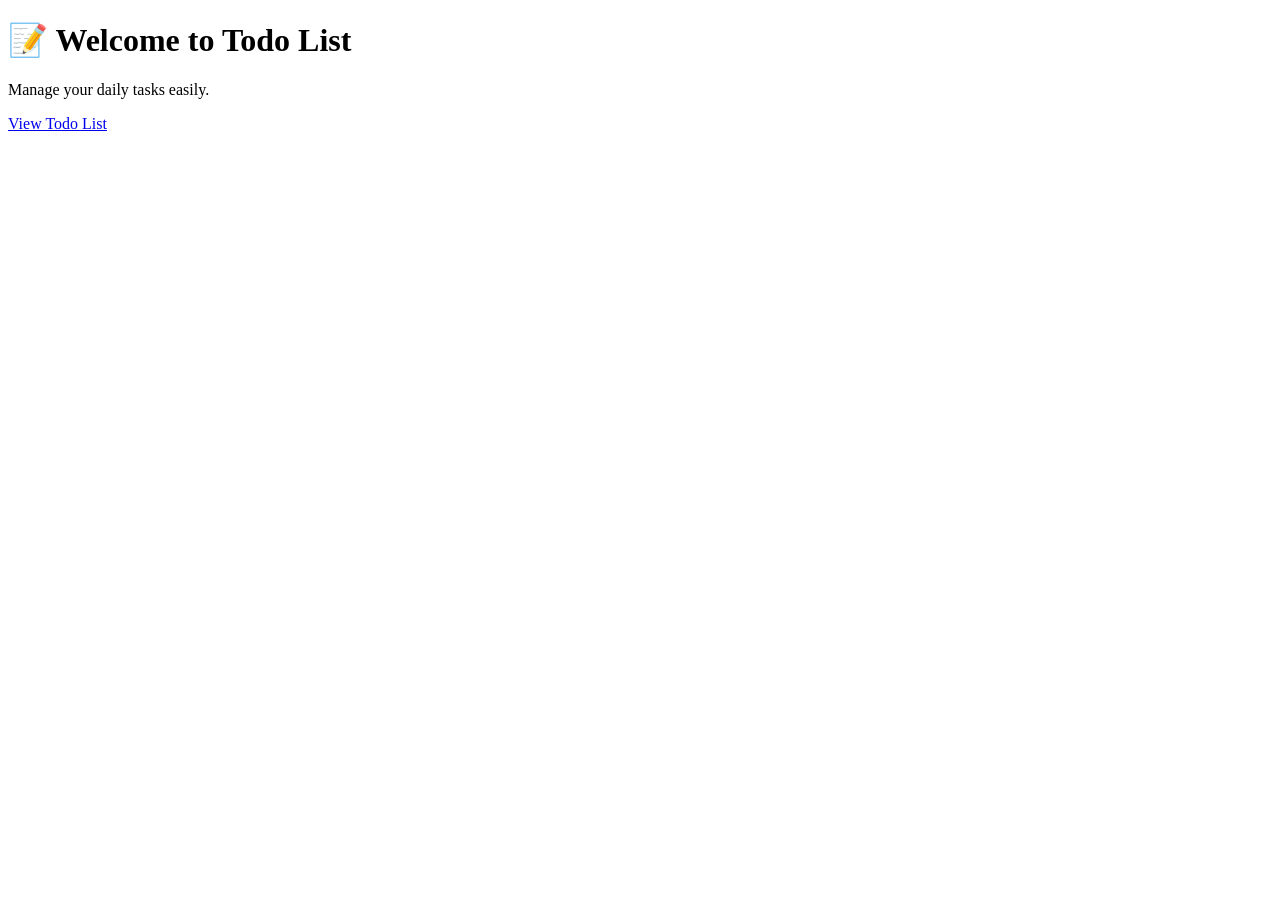
==== target/classes/templates/web/views/home/index.html @ b1ab44f1 "deploy" ====
<!DOCTYPE html>
<html lang="en" xmlns:th="http://www.thymeleaf.org">
<head>
    <meta charset="UTF-8">
    <meta name="viewport" content="width=device-width, initial-scale=1.0">
    <title>Todo List - Home</title>

    <link rel="stylesheet" th:href="@{/css/home.css}">
</head>
<body>

<div class="container">
    <h1>📝 Welcome to Todo List</h1>

    <p>Manage your daily tasks easily.</p>

    <a href="/job" class="btn">
        View Todo List
    </a>
</div>

</body>
</html>
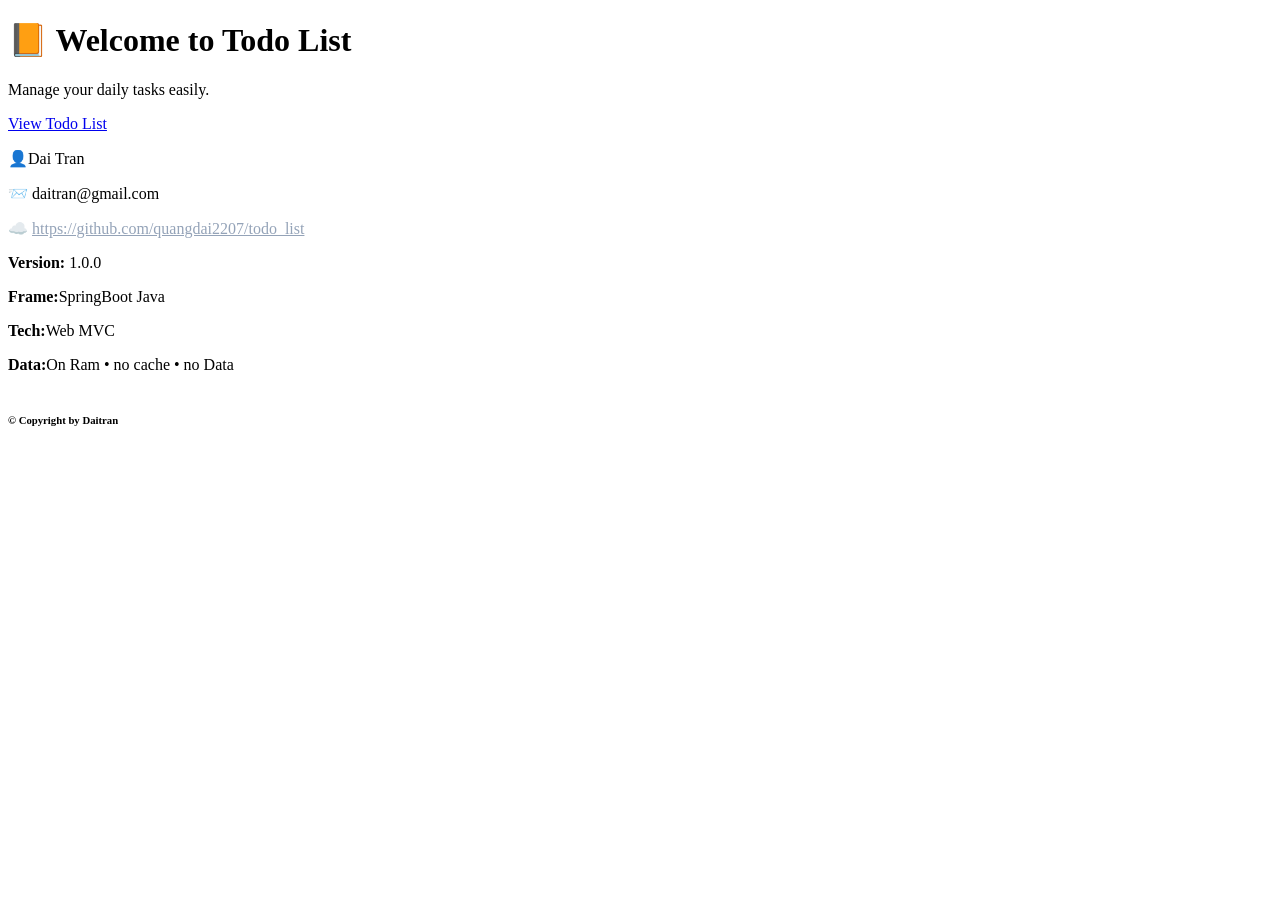
==== commit 097777e8: "add css light" ====
--- a/target/classes/templates/web/views/home/index.html
+++ b/target/classes/templates/web/views/home/index.html
@@ -10,13 +10,28 @@
 <body>
 
 <div class="container">
-    <h1>📝 Welcome to Todo List</h1>
+    <h1>📙 Welcome to Todo List</h1>
 
     <p>Manage your daily tasks easily.</p>
 
     <a href="/job" class="btn">
         View Todo List
     </a>
+
+    <div class="author">
+        <p><strong>👤</strong>Dai Tran</p>
+        <p><strong>📨 </strong> daitran@gmail.com</p>
+        <p><strong>☁️ </strong>
+            <a style="color: #94a3b8" href="https://github.com/quangdai2207/todo_list">https://github.com/quangdai2207/todo_list</a>
+        </p>
+        <p><strong>Version: </strong> 1.0.0</p>
+    </div>
+    <div class="author">
+        <p><strong>Frame:</strong>SpringBoot Java</p>
+        <p><strong>Tech:</strong>Web MVC</p>
+        <p><strong>Data:</strong>On Ram • no cache • no Data</p>
+    </div>
+    <h6 style="margin-top: 40px">© Copyright by Daitran</h6>
 </div>
 
 </body>
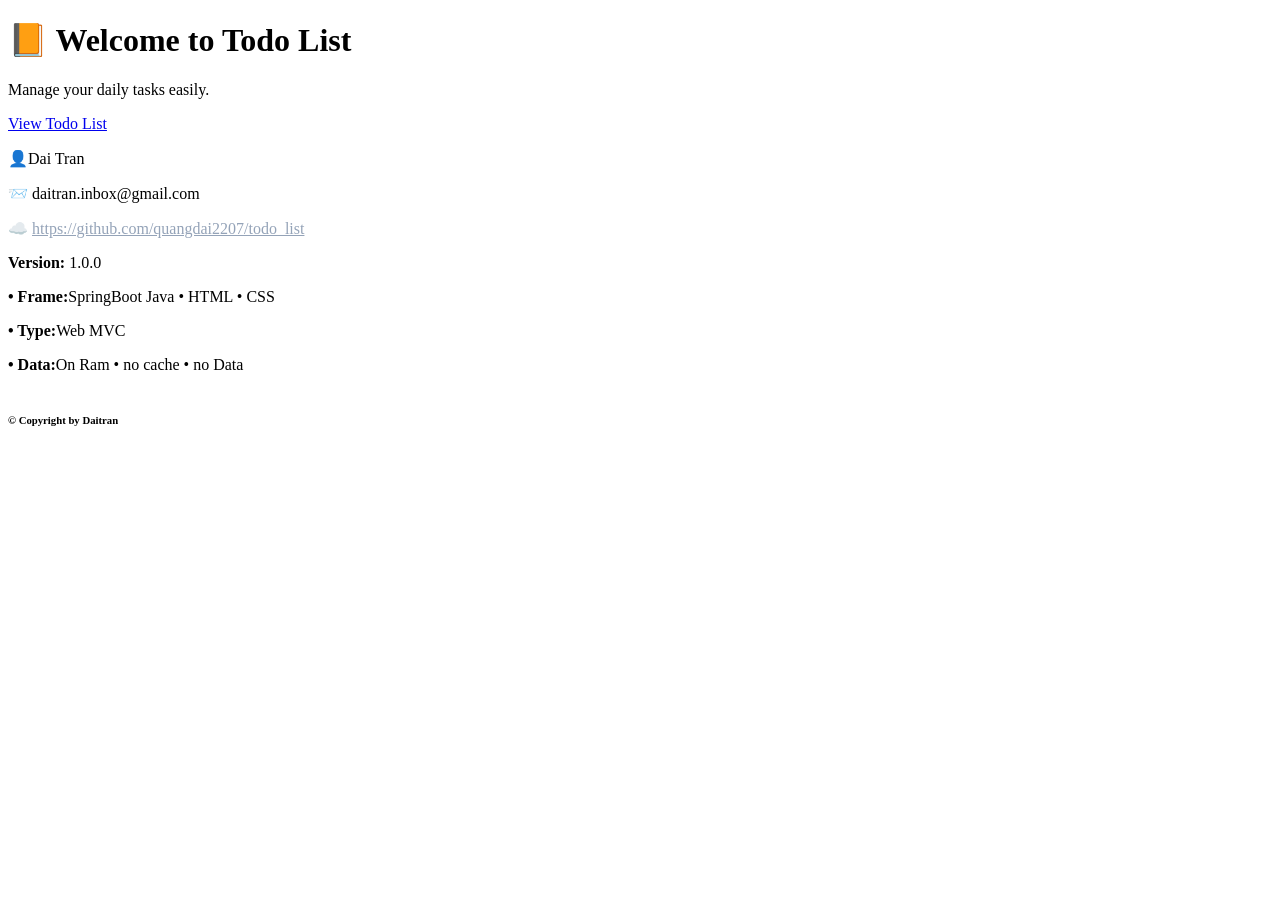
==== commit c174f4b3: "fix" ====
--- a/target/classes/templates/web/views/home/index.html
+++ b/target/classes/templates/web/views/home/index.html
@@ -20,16 +20,16 @@
 
     <div class="author">
         <p><strong>👤</strong>Dai Tran</p>
-        <p><strong>📨 </strong> daitran@gmail.com</p>
+        <p><strong>📨 </strong> daitran.inbox@gmail.com</p>
         <p><strong>☁️ </strong>
             <a style="color: #94a3b8" href="https://github.com/quangdai2207/todo_list">https://github.com/quangdai2207/todo_list</a>
         </p>
         <p><strong>Version: </strong> 1.0.0</p>
     </div>
     <div class="author">
-        <p><strong>Frame:</strong>SpringBoot Java</p>
-        <p><strong>Tech:</strong>Web MVC</p>
-        <p><strong>Data:</strong>On Ram • no cache • no Data</p>
+        <p><strong>• Frame:</strong>SpringBoot Java • HTML • CSS</p>
+        <p><strong>• Type:</strong>Web MVC</p>
+        <p><strong>• Data:</strong>On Ram • no cache • no Data</p>
     </div>
     <h6 style="margin-top: 40px">© Copyright by Daitran</h6>
 </div>
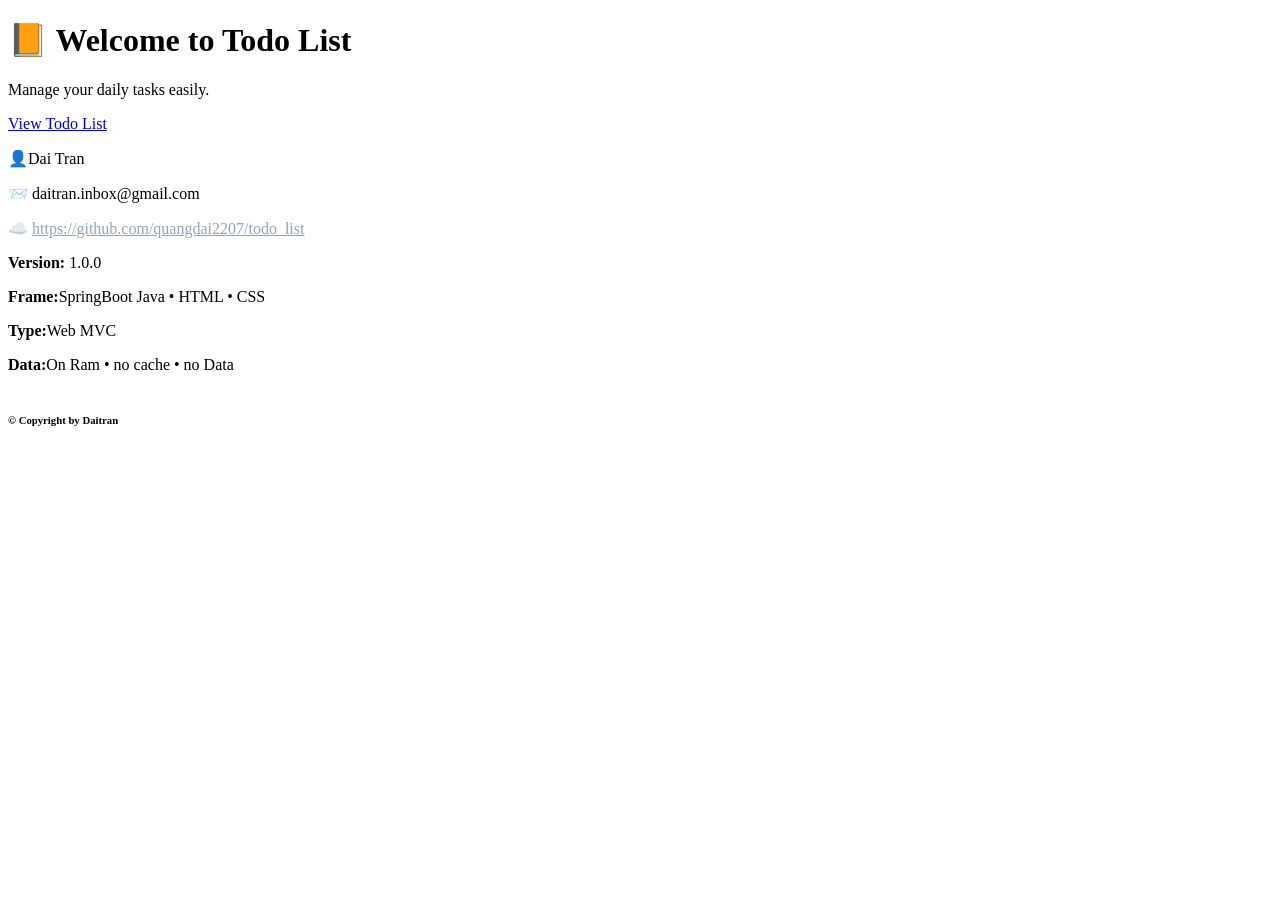
==== commit fd643d63: "fix" ====
--- a/target/classes/templates/web/views/home/index.html
+++ b/target/classes/templates/web/views/home/index.html
@@ -27,9 +27,9 @@
         <p><strong>Version: </strong> 1.0.0</p>
     </div>
     <div class="author">
-        <p><strong>• Frame:</strong>SpringBoot Java • HTML • CSS</p>
-        <p><strong>• Type:</strong>Web MVC</p>
-        <p><strong>• Data:</strong>On Ram • no cache • no Data</p>
+        <p><strong>Frame:</strong>SpringBoot Java • HTML • CSS</p>
+        <p><strong>Type:</strong>Web MVC</p>
+        <p><strong>Data:</strong>On Ram • no cache • no Data</p>
     </div>
     <h6 style="margin-top: 40px">© Copyright by Daitran</h6>
 </div>
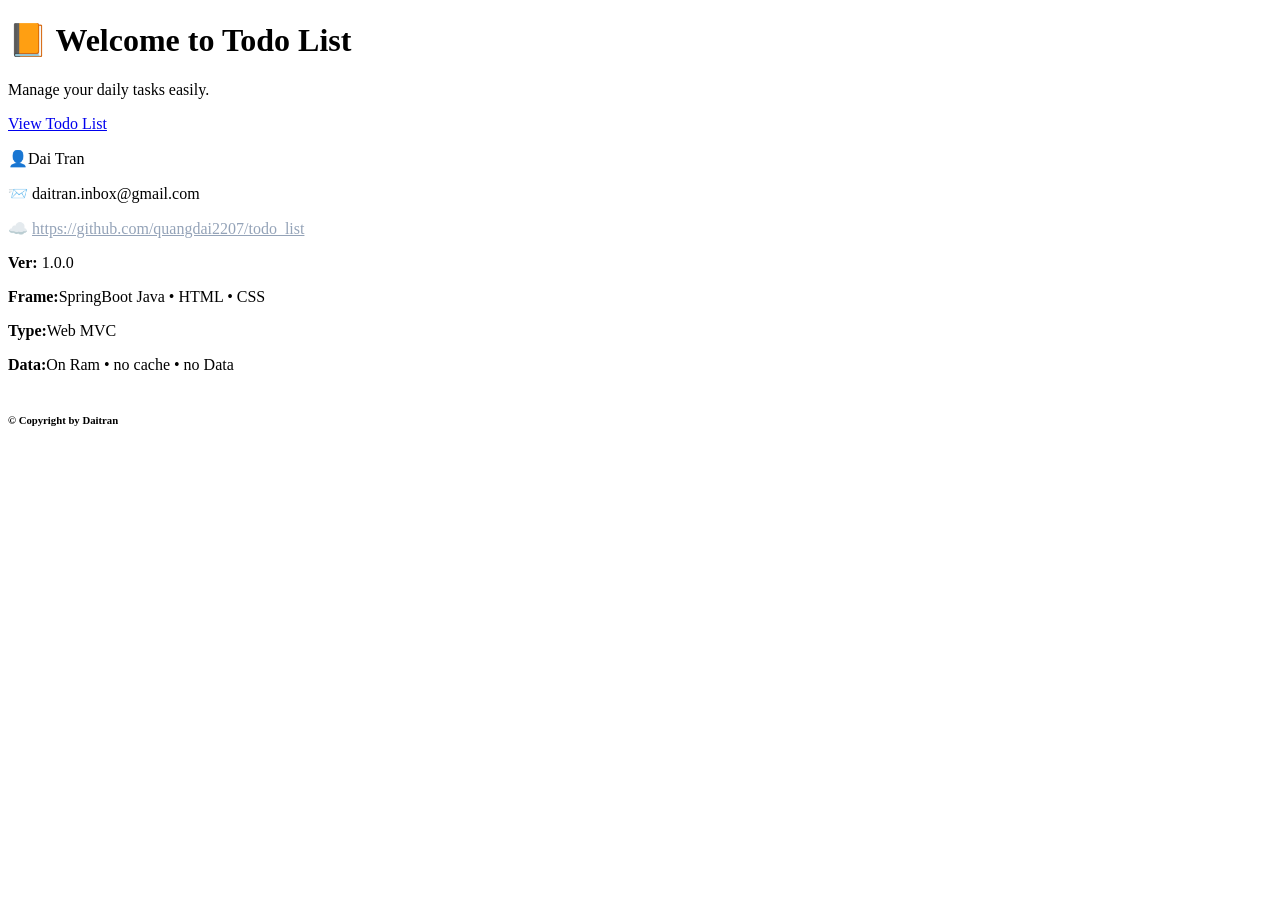
==== commit 4314bf79: "fix UI" ====
--- a/target/classes/templates/web/views/home/index.html
+++ b/target/classes/templates/web/views/home/index.html
@@ -4,7 +4,7 @@
     <meta charset="UTF-8">
     <meta name="viewport" content="width=device-width, initial-scale=1.0">
     <title>Todo List - Home</title>
-
+    <meta name="viewport" content="width=device-width, initial-scale=1.0, viewport-fit=cover">
     <link rel="stylesheet" th:href="@{/css/home.css}">
 </head>
 <body>
@@ -24,7 +24,7 @@
         <p><strong>☁️ </strong>
             <a style="color: #94a3b8" href="https://github.com/quangdai2207/todo_list">https://github.com/quangdai2207/todo_list</a>
         </p>
-        <p><strong>Version: </strong> 1.0.0</p>
+        <p><strong>Ver: </strong> 1.0.0</p>
     </div>
     <div class="author">
         <p><strong>Frame:</strong>SpringBoot Java • HTML • CSS</p>
